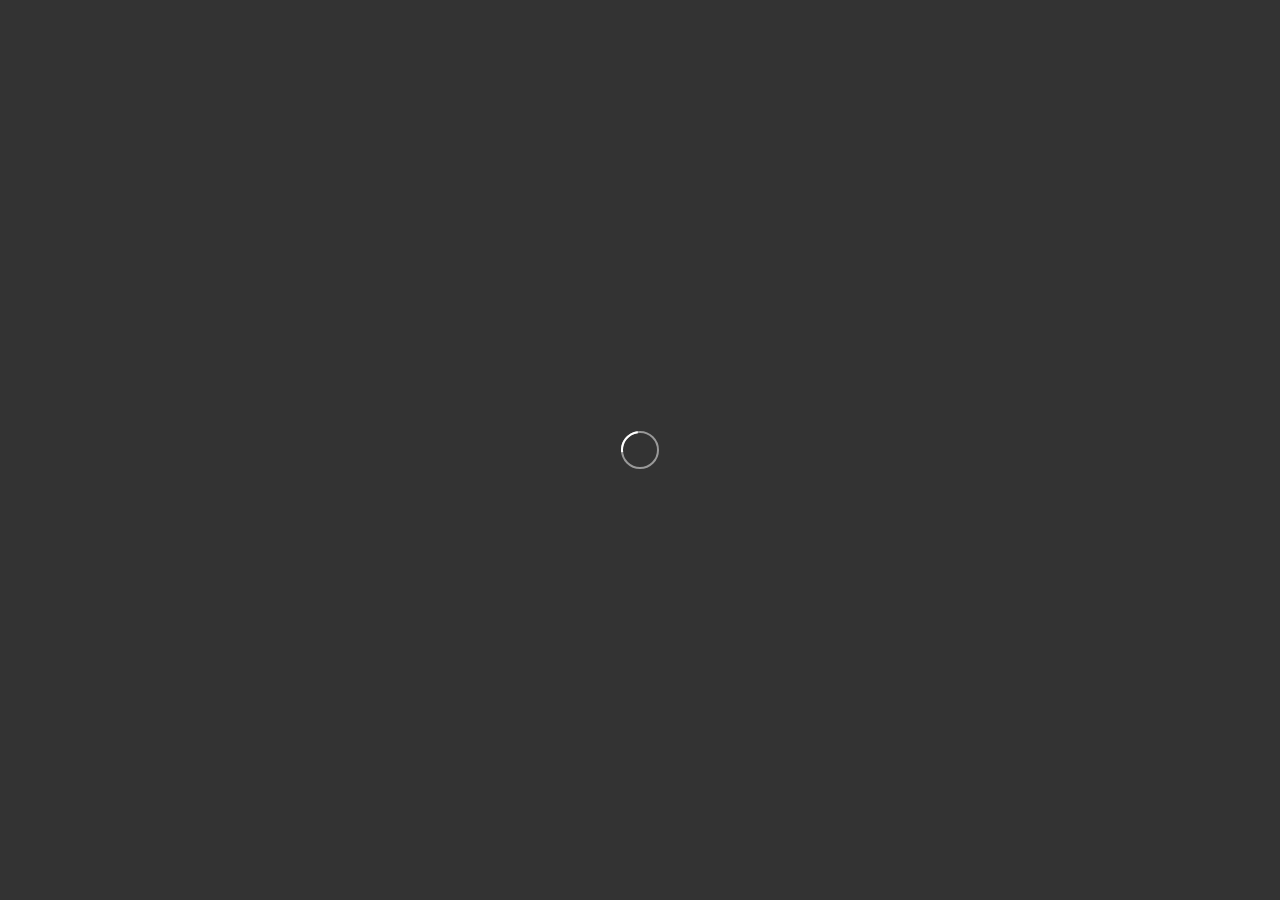
==== index.html @ 652a7a0e "gtag-addition" ====
<!DOCTYPE html>
<html lang="en">
  <head>
    <meta charset="utf-8" />
    <meta http-equiv="X-UA-Compatible" content="IE=edge" />
    <meta name="viewport" content="width=device-width, initial-scale=1" />
    <title>COCKBURN CRC</title>
    <base href="/" />
    <!-- <base href="/fiserv/"> -->
    <!-- <base href="http://members.click365.com.au/"> -->
    <!-- <base href="https://cockburncrc.com.au/members/"> -->
    <!-- <base href="/usermanagement/live/"> -->
    <link rel="icon" type="image/x-icon" href="favicon.ico" />
    <link
      href="https://maxcdn.bootstrapcdn.com/font-awesome/latest/css/font-awesome.min.css"
      rel="stylesheet"
    />
    <link href="assets/fonts/feather/style.min.css" rel="stylesheet" />
    <link href="assets/fonts/simple-line-icons/style.css" rel="stylesheet" />
    <link
      href="https://fonts.googleapis.com/css?family=Open+Sans:300,400,600,700,800%7CMontserrat:300,400,500,600,700,800,900"
      rel="stylesheet"
    />
    <link
      rel="stylesheet"
      href="assets/vendor/pace/themes/black/pace-theme-flash.css"
    />
    <!-- Global site tag (gtag.js) - Google Analytics -->
    <script
      async
      src="https://www.googletagmanager.com/gtag/js?id=G-H1PJHT54G2"
    ></script>
    <script>
      window.dataLayer = window.dataLayer || [];
      function gtag() {
        dataLayer.push(arguments);
      }
      gtag("js", new Date());

      gtag("config", "G-H1PJHT54G2");
    </script>
    <style type="text/css">
      .pace .pace-activity {
        top: 19px;
        right: 19px;
        display: none;
      }

      .page-loading {
        position: fixed;
        left: 0;
        top: 0;
        bottom: 0;
        right: 0;
        overflow: hidden;
        background: rgba(51, 51, 51, 1);
        opacity: 0;
        transition: opacity 1s ease-in-out;
        z-index: -1;
      }

      .loading-icon {
        position: absolute;
        left: 50%;
        top: 50%;
        width: 38px;
        height: 38px;
        margin-left: -19px;
        margin-top: -19px;
      }

      app-root:empty ~ .page-loading {
        opacity: 1;
        z-index: 1;
      }
    </style>
  </head>

  <body>
    <app-root></app-root>
    <div class="page-loading">
      <img src="assets/img/oval.svg" class="loading-icon" alt="loading image" />
    </div>
    <link
      rel="stylesheet"
      href="https://use.fontawesome.com/releases/v5.5.0/css/all.css"
      integrity="sha384-B4dIYHKNBt8Bc12p+WXckhzcICo0wtJAoU8YZTY5qE0Id1GSseTk6S+L3BlXeVIU"
      crossorigin="anonymous"
    />
    <script
      type="text/javascript"
      src="https://maps.googleapis.com/maps/api/js?key=AIzaSyBTumeD-l8p-2slpOP7PEJ7KKOlaFfOOj4&libraries=places"
    ></script>

    <script src="assets/js/sha1.js"></script>
  <script type="text/javascript" src="runtime.js"></script><script type="text/javascript" src="polyfills.js"></script><script type="text/javascript" src="styles.js"></script><script type="text/javascript" src="scripts.js"></script><script type="text/javascript" src="vendor.js"></script><script type="text/javascript" src="main.js"></script></body>
</html>
---- assets/fonts/feather/style.min.css ----
@font-face{font-family:feather;src:url(fonts/feather.eot?9xfrq8);src:url(fonts/feather.eot?9xfrq8#iefix) format('embedded-opentype'),url(fonts/feather.ttf?9xfrq8) format('truetype'),url(fonts/feather.woff?9xfrq8) format('woff'),url(fonts/feather.svg?9xfrq8#feather) format('svg');font-weight:400;font-style:normal}[class*=" ft-"],[class^=ft-]{font-family:feather!important;speak:none;font-style:normal;font-weight:400;font-variant:normal;text-transform:none;line-height:1;-webkit-font-smoothing:antialiased;-moz-osx-font-smoothing:grayscale}.ft-bold:before{content:"\e9ea"}.ft-crop:before{content:"\e9eb"}.ft-help-circle:before{content:"\e9ec"}.ft-italic:before{content:"\e9ed"}.ft-shopping-cart:before{content:"\e9ee"}.ft-underline:before{content:"\e9ef"}.ft-activity:before{content:"\e900"}.ft-airplay:before{content:"\e901"}.ft-alert-circle:before{content:"\e902"}.ft-alert-octagon:before{content:"\e903"}.ft-alert-triangle:before{content:"\e904"}.ft-align-center:before{content:"\e905"}.ft-align-justify:before{content:"\e906"}.ft-align-left:before{content:"\e907"}.ft-align-right:before{content:"\e908"}.ft-anchor:before{content:"\e909"}.ft-aperture:before{content:"\e90a"}.ft-arrow-down-left:before{content:"\e90b"}.ft-arrow-down-right:before{content:"\e90c"}.ft-arrow-down:before{content:"\e90d"}.ft-arrow-left:before{content:"\e90e"}.ft-arrow-right:before{content:"\e90f"}.ft-arrow-up-left:before{content:"\e910"}.ft-arrow-up-right:before{content:"\e911"}.ft-arrow-up:before{content:"\e912"}.ft-at-sign:before{content:"\e913"}.ft-award:before{content:"\e914"}.ft-bar-chart-2:before{content:"\e915"}.ft-bar-chart:before{content:"\e916"}.ft-battery-charging:before{content:"\e917"}.ft-battery:before{content:"\e918"}.ft-bell-off:before{content:"\e919"}.ft-bell:before{content:"\e91a"}.ft-bluetooth:before{content:"\e91b"}.ft-book:before{content:"\e91c"}.ft-bookmark:before{content:"\e91d"}.ft-box:before{content:"\e91e"}.ft-briefcase:before{content:"\e91f"}.ft-calendar:before{content:"\e920"}.ft-camera-off:before{content:"\e921"}.ft-camera:before{content:"\e922"}.ft-cast:before{content:"\e923"}.ft-check-circle:before{content:"\e924"}.ft-check-square:before{content:"\e925"}.ft-check:before{content:"\e926"}.ft-chevron-down:before{content:"\e927"}.ft-chevron-left:before{content:"\e928"}.ft-chevron-right:before{content:"\e929"}.ft-chevron-up:before{content:"\e92a"}.ft-chevrons-down:before{content:"\e92b"}.ft-chevrons-left:before{content:"\e92c"}.ft-chevrons-right:before{content:"\e92d"}.ft-chevrons-up:before{content:"\e92e"}.ft-chrome:before{content:"\e92f"}.ft-circle:before{content:"\e930"}.ft-clipboard:before{content:"\e931"}.ft-clock:before{content:"\e932"}.ft-cloud-drizzle:before{content:"\e933"}.ft-cloud-lightning:before{content:"\e934"}.ft-cloud-off:before{content:"\e935"}.ft-cloud-rain:before{content:"\e936"}.ft-cloud-snow:before{content:"\e937"}.ft-cloud:before{content:"\e938"}.ft-codepen:before{content:"\e939"}.ft-command:before{content:"\e93a"}.ft-compass:before{content:"\e93b"}.ft-copy:before{content:"\e93c"}.ft-corner-down-left:before{content:"\e93d"}.ft-corner-down-right:before{content:"\e93e"}.ft-corner-left-down:before{content:"\e93f"}.ft-corner-left-up:before{content:"\e940"}.ft-corner-right-down:before{content:"\e941"}.ft-corner-right-up:before{content:"\e942"}.ft-corner-up-left:before{content:"\e943"}.ft-corner-up-right:before{content:"\e944"}.ft-cpu:before{content:"\e945"}.ft-credit-card:before{content:"\e946"}.ft-crosshair:before{content:"\e947"}.ft-delete:before{content:"\e948"}.ft-disc:before{content:"\e949"}.ft-download-cloud:before{content:"\e94a"}.ft-download:before{content:"\e94b"}.ft-droplet:before{content:"\e94c"}.ft-edit-2:before{content:"\e94d"}.ft-edit-3:before{content:"\e94e"}.ft-edit:before{content:"\e94f"}.ft-external-link:before{content:"\e950"}.ft-eye-off:before{content:"\e951"}.ft-eye:before{content:"\e952"}.ft-facebook:before{content:"\e953"}.ft-fast-forward:before{content:"\e954"}.ft-feather:before{content:"\e955"}.ft-file-minus:before{content:"\e956"}.ft-file-plus:before{content:"\e957"}.ft-file-text:before{content:"\e958"}.ft-file:before{content:"\e959"}.ft-film:before{content:"\e95a"}.ft-filter:before{content:"\e95b"}.ft-flag:before{content:"\e95c"}.ft-folder:before{content:"\e95d"}.ft-github:before{content:"\e95e"}.ft-gitlab:before{content:"\e95f"}.ft-globe:before{content:"\e960"}.ft-grid:before{content:"\e961"}.ft-hash:before{content:"\e962"}.ft-headphones:before{content:"\e963"}.ft-heart:before{content:"\e964"}.ft-home:before{content:"\e965"}.ft-image:before{content:"\e966"}.ft-inbox:before{content:"\e967"}.ft-info:before{content:"\e968"}.ft-instagram:before{content:"\e969"}.ft-layers:before{content:"\e96a"}.ft-layout:before{content:"\e96b"}.ft-life-buoy:before{content:"\e96c"}.ft-link-2:before{content:"\e96d"}.ft-link:before{content:"\e96e"}.ft-list:before{content:"\e96f"}.ft-loader:before{content:"\e970"}.ft-lock:before{content:"\e971"}.ft-log-in:before{content:"\e972"}.ft-log-out:before{content:"\e973"}.ft-mail:before{content:"\e974"}.ft-map-pin:before{content:"\e975"}.ft-map:before{content:"\e976"}.ft-maximize-2:before{content:"\e977"}.ft-maximize:before{content:"\e978"}.ft-menu:before{content:"\e979"}.ft-message-circle:before{content:"\e97a"}.ft-message-square:before{content:"\e97b"}.ft-mic-off:before{content:"\e97c"}.ft-mic:before{content:"\e97d"}.ft-minimize-2:before{content:"\e97e"}.ft-minimize:before{content:"\e97f"}.ft-minus-circle:before{content:"\e980"}.ft-minus-square:before{content:"\e981"}.ft-minus:before{content:"\e982"}.ft-monitor:before{content:"\e983"}.ft-moon:before{content:"\e984"}.ft-more-horizontal:before{content:"\e985"}.ft-more-vertical:before{content:"\e986"}.ft-move:before{content:"\e987"}.ft-music:before{content:"\e988"}.ft-navigation-2:before{content:"\e989"}.ft-navigation:before{content:"\e98a"}.ft-octagon:before{content:"\e98b"}.ft-package:before{content:"\e98c"}.ft-paperclip:before{content:"\e98d"}.ft-pause-circle:before{content:"\e98e"}.ft-pause:before{content:"\e98f"}.ft-percent:before{content:"\e990"}.ft-phone-call:before{content:"\e991"}.ft-phone-forwarded:before{content:"\e992"}.ft-phone-incoming:before{content:"\e993"}.ft-phone-missed:before{content:"\e994"}.ft-phone-off:before{content:"\e995"}.ft-phone-outgoing:before{content:"\e996"}.ft-phone:before{content:"\e997"}.ft-pie-chart:before{content:"\e998"}.ft-play-circle:before{content:"\e999"}.ft-play:before{content:"\e99a"}.ft-plus-circle:before{content:"\e99b"}.ft-plus-square:before{content:"\e99c"}.ft-plus:before{content:"\e99d"}.ft-pocket:before{content:"\e99e"}.ft-power:before{content:"\e99f"}.ft-printer:before{content:"\e9a0"}.ft-radio:before{content:"\e9a1"}.ft-refresh-ccw:before{content:"\e9a2"}.ft-refresh-cw:before{content:"\e9a3"}.ft-repeat:before{content:"\e9a4"}.ft-rewind:before{content:"\e9a5"}.ft-rotate-ccw:before{content:"\e9a6"}.ft-rotate-cw:before{content:"\e9a7"}.ft-save:before{content:"\e9a8"}.ft-scissors:before{content:"\e9a9"}.ft-search:before{content:"\e9aa"}.ft-server:before{content:"\e9ab"}.ft-settings:before{content:"\e9ac"}.ft-share-2:before{content:"\e9ad"}.ft-share:before{content:"\e9ae"}.ft-shield:before{content:"\e9af"}.ft-shuffle:before{content:"\e9b0"}.ft-sidebar:before{content:"\e9b1"}.ft-skip-back:before{content:"\e9b2"}.ft-skip-forward:before{content:"\e9b3"}.ft-slack:before{content:"\e9b4"}.ft-slash:before{content:"\e9b5"}.ft-sliders:before{content:"\e9b6"}.ft-smartphone:before{content:"\e9b7"}.ft-speaker:before{content:"\e9b8"}.ft-square:before{content:"\e9b9"}.ft-star:before{content:"\e9ba"}.ft-stop-circle:before{content:"\e9bb"}.ft-sun:before{content:"\e9bc"}.ft-sunrise:before{content:"\e9bd"}.ft-sunset:before{content:"\e9be"}.ft-tablet:before{content:"\e9bf"}.ft-tag:before{content:"\e9c0"}.ft-target:before{content:"\e9c1"}.ft-thermometer:before{content:"\e9c2"}.ft-thumbs-down:before{content:"\e9c3"}.ft-thumbs-up:before{content:"\e9c4"}.ft-toggle-left:before{content:"\e9c5"}.ft-toggle-right:before{content:"\e9c6"}.ft-trash-2:before{content:"\e9c7"}.ft-trash:before{content:"\e9c8"}.ft-trending-down:before{content:"\e9c9"}.ft-trending-up:before{content:"\e9ca"}.ft-triangle:before{content:"\e9cb"}.ft-tv:before{content:"\e9cc"}.ft-twitter:before{content:"\e9cd"}.ft-type:before{content:"\e9ce"}.ft-umbrella:before{content:"\e9cf"}.ft-unlock:before{content:"\e9d0"}.ft-upload-cloud:before{content:"\e9d1"}.ft-upload:before{content:"\e9d2"}.ft-user-check:before{content:"\e9d3"}.ft-user-minus:before{content:"\e9d4"}.ft-user-plus:before{content:"\e9d5"}.ft-user-x:before{content:"\e9d6"}.ft-user:before{content:"\e9d7"}.ft-users:before{content:"\e9d8"}.ft-video-off:before{content:"\e9d9"}.ft-video:before{content:"\e9da"}.ft-voicemail:before{content:"\e9db"}.ft-volume-1:before{content:"\e9dc"}.ft-volume-2:before{content:"\e9dd"}.ft-volume-x:before{content:"\e9de"}.ft-volume:before{content:"\e9df"}.ft-watch:before{content:"\e9e0"}.ft-wifi-off:before{content:"\e9e1"}.ft-wifi:before{content:"\e9e2"}.ft-wind:before{content:"\e9e3"}.ft-x-circle:before{content:"\e9e4"}.ft-x-square:before{content:"\e9e5"}.ft-x:before{content:"\e9e6"}.ft-zap:before{content:"\e9e7"}.ft-zoom-in:before{content:"\e9e8"}.ft-zoom-out:before{content:"\e9e9"}
---- assets/fonts/simple-line-icons/style.css ----
@font-face {
	font-family: 'Simple-Line-Icons';
	src:url('fonts/Simple-Line-Icons.eot');
	src:url('fonts/Simple-Line-Icons.eot?#iefix') format('embedded-opentype'),
		url([data-uri]) format('woff'),
		url('fonts/Simple-Line-Icons.ttf') format('truetype'),
		url('fonts/Simple-Line-Icons.svg#Simple-Line-Icons') format('svg');
	font-weight: normal;
	font-style: normal;
}

/* Use the following CSS code if you want to use data attributes for inserting your icons */
[data-icon]:before {
	font-family: 'Simple-Line-Icons' !important;
	content: attr(data-icon);
	speak: none;
	font-weight: normal;
	font-variant: normal;
	text-transform: none;
	line-height: 1;
	-webkit-font-smoothing: antialiased;
	-moz-osx-font-smoothing: grayscale;
}

/* Use the following CSS code if you want to have a class per icon */
/*
Instead of a list of all class selectors,
you can use the generic selector below, but it's slower:
[class*="icon-"] {
*/
.icon-user-female, .icon-user-follow, .icon-user-following, .icon-user-unfollow, .icon-trophy, .icon-screen-smartphone, .icon-screen-desktop, .icon-plane, .icon-notebook, .icon-moustache, .icon-mouse, .icon-magnet, .icon-energy, .icon-emoticon-smile, .icon-disc, .icon-cursor-move, .icon-crop, .icon-credit-card, .icon-chemistry, .icon-user, .icon-speedometer, .icon-social-youtube, .icon-social-twitter, .icon-social-tumblr, .icon-social-facebook, .icon-social-dropbox, .icon-social-dribbble, .icon-shield, .icon-screen-tablet, .icon-magic-wand, .icon-hourglass, .icon-graduation, .icon-ghost, .icon-game-controller, .icon-fire, .icon-eyeglasses, .icon-envelope-open, .icon-envelope-letter, .icon-bell, .icon-badge, .icon-anchor, .icon-wallet, .icon-vector, .icon-speech, .icon-puzzle, .icon-printer, .icon-present, .icon-playlist, .icon-pin, .icon-picture, .icon-map, .icon-layers, .icon-handbag, .icon-globe-alt, .icon-globe, .icon-frame, .icon-folder-alt, .icon-film, .icon-feed, .icon-earphones-alt, .icon-earphones, .icon-drop, .icon-drawer, .icon-docs, .icon-directions, .icon-direction, .icon-diamond, .icon-cup, .icon-compass, .icon-call-out, .icon-call-in, .icon-call-end, .icon-calculator, .icon-bubbles, .icon-briefcase, .icon-book-open, .icon-basket-loaded, .icon-basket, .icon-bag, .icon-action-undo, .icon-action-redo, .icon-wrench, .icon-umbrella, .icon-trash, .icon-tag, .icon-support, .icon-size-fullscreen, .icon-size-actual, .icon-shuffle, .icon-share-alt, .icon-share, .icon-rocket, .icon-question, .icon-pie-chart, .icon-pencil, .icon-note, .icon-music-tone-alt, .icon-music-tone, .icon-microphone, .icon-loop, .icon-logout, .icon-login, .icon-list, .icon-like, .icon-home, .icon-grid, .icon-graph, .icon-equalizer, .icon-dislike, .icon-cursor, .icon-control-start, .icon-control-rewind, .icon-control-play, .icon-control-pause, .icon-control-forward, .icon-control-end, .icon-calendar, .icon-bulb, .icon-bar-chart, .icon-arrow-up, .icon-arrow-right, .icon-arrow-left, .icon-arrow-down, .icon-ban, .icon-bubble, .icon-camcorder, .icon-camera, .icon-check, .icon-clock, .icon-close, .icon-cloud-download, .icon-cloud-upload, .icon-doc, .icon-envelope, .icon-eye, .icon-flag, .icon-folder, .icon-heart, .icon-info, .icon-key, .icon-link, .icon-lock, .icon-lock-open, .icon-magnifier, .icon-magnifier-add, .icon-magnifier-remove, .icon-paper-clip, .icon-paper-plane, .icon-plus, .icon-pointer, .icon-power, .icon-refresh, .icon-reload, .icon-settings, .icon-star, .icon-symbol-female, .icon-symbol-male, .icon-target, .icon-volume-1, .icon-volume-2, .icon-volume-off, .icon-users {
	font-family: 'Simple-Line-Icons' !important;
	speak: none;
	font-style: normal;
	font-weight: normal;
	font-variant: normal;
	text-transform: none;
	line-height: 1;
	-webkit-font-smoothing: antialiased;
}
.icon-user-female:before {
	content: "\e000";
}
.icon-user-follow:before {
	content: "\e002";
}
.icon-user-following:before {
	content: "\e003";
}
.icon-user-unfollow:before {
	content: "\e004";
}
.icon-trophy:before {
	content: "\e006";
}
.icon-screen-smartphone:before {
	content: "\e010";
}
.icon-screen-desktop:before {
	content: "\e011";
}
.icon-plane:before {
	content: "\e012";
}
.icon-notebook:before {
	content: "\e013";
}
.icon-moustache:before {
	content: "\e014";
}
.icon-mouse:before {
	content: "\e015";
}
.icon-magnet:before {
	content: "\e016";
}
.icon-energy:before {
	content: "\e020";
}
.icon-emoticon-smile:before {
	content: "\e021";
}
.icon-disc:before {
	content: "\e022";
}
.icon-cursor-move:before {
	content: "\e023";
}
.icon-crop:before {
	content: "\e024";
}
.icon-credit-card:before {
	content: "\e025";
}
.icon-chemistry:before {
	content: "\e026";
}
.icon-user:before {
	content: "\e005";
}
.icon-speedometer:before {
	content: "\e007";
}
.icon-social-youtube:before {
	content: "\e008";
}
.icon-social-twitter:before {
	content: "\e009";
}
.icon-social-tumblr:before {
	content: "\e00a";
}
.icon-social-facebook:before {
	content: "\e00b";
}
.icon-social-dropbox:before {
	content: "\e00c";
}
.icon-social-dribbble:before {
	content: "\e00d";
}
.icon-shield:before {
	content: "\e00e";
}
.icon-screen-tablet:before {
	content: "\e00f";
}
.icon-magic-wand:before {
	content: "\e017";
}
.icon-hourglass:before {
	content: "\e018";
}
.icon-graduation:before {
	content: "\e019";
}
.icon-ghost:before {
	content: "\e01a";
}
.icon-game-controller:before {
	content: "\e01b";
}
.icon-fire:before {
	content: "\e01c";
}
.icon-eyeglasses:before {
	content: "\e01d";
}
.icon-envelope-open:before {
	content: "\e01e";
}
.icon-envelope-letter:before {
	content: "\e01f";
}
.icon-bell:before {
	content: "\e027";
}
.icon-badge:before {
	content: "\e028";
}
.icon-anchor:before {
	content: "\e029";
}
.icon-wallet:before {
	content: "\e02a";
}
.icon-vector:before {
	content: "\e02b";
}
.icon-speech:before {
	content: "\e02c";
}
.icon-puzzle:before {
	content: "\e02d";
}
.icon-printer:before {
	content: "\e02e";
}
.icon-present:before {
	content: "\e02f";
}
.icon-playlist:before {
	content: "\e030";
}
.icon-pin:before {
	content: "\e031";
}
.icon-picture:before {
	content: "\e032";
}
.icon-map:before {
	content: "\e033";
}
.icon-layers:before {
	content: "\e034";
}
.icon-handbag:before {
	content: "\e035";
}
.icon-globe-alt:before {
	content: "\e036";
}
.icon-globe:before {
	content: "\e037";
}
.icon-frame:before {
	content: "\e038";
}
.icon-folder-alt:before {
	content: "\e039";
}
.icon-film:before {
	content: "\e03a";
}
.icon-feed:before {
	content: "\e03b";
}
.icon-earphones-alt:before {
	content: "\e03c";
}
.icon-earphones:before {
	content: "\e03d";
}
.icon-drop:before {
	content: "\e03e";
}
.icon-drawer:before {
	content: "\e03f";
}
.icon-docs:before {
	content: "\e040";
}
.icon-directions:before {
	content: "\e041";
}
.icon-direction:before {
	content: "\e042";
}
.icon-diamond:before {
	content: "\e043";
}
.icon-cup:before {
	content: "\e044";
}
.icon-compass:before {
	content: "\e045";
}
.icon-call-out:before {
	content: "\e046";
}
.icon-call-in:before {
	content: "\e047";
}
.icon-call-end:before {
	content: "\e048";
}
.icon-calculator:before {
	content: "\e049";
}
.icon-bubbles:before {
	content: "\e04a";
}
.icon-briefcase:before {
	content: "\e04b";
}
.icon-book-open:before {
	content: "\e04c";
}
.icon-basket-loaded:before {
	content: "\e04d";
}
.icon-basket:before {
	content: "\e04e";
}
.icon-bag:before {
	content: "\e04f";
}
.icon-action-undo:before {
	content: "\e050";
}
.icon-action-redo:before {
	content: "\e051";
}
.icon-wrench:before {
	content: "\e052";
}
.icon-umbrella:before {
	content: "\e053";
}
.icon-trash:before {
	content: "\e054";
}
.icon-tag:before {
	content: "\e055";
}
.icon-support:before {
	content: "\e056";
}
.icon-size-fullscreen:before {
	content: "\e057";
}
.icon-size-actual:before {
	content: "\e058";
}
.icon-shuffle:before {
	content: "\e059";
}
.icon-share-alt:before {
	content: "\e05a";
}
.icon-share:before {
	content: "\e05b";
}
.icon-rocket:before {
	content: "\e05c";
}
.icon-question:before {
	content: "\e05d";
}
.icon-pie-chart:before {
	content: "\e05e";
}
.icon-pencil:before {
	content: "\e05f";
}
.icon-note:before {
	content: "\e060";
}
.icon-music-tone-alt:before {
	content: "\e061";
}
.icon-music-tone:before {
	content: "\e062";
}
.icon-microphone:before {
	content: "\e063";
}
.icon-loop:before {
	content: "\e064";
}
.icon-logout:before {
	content: "\e065";
}
.icon-login:before {
	content: "\e066";
}
.icon-list:before {
	content: "\e067";
}
.icon-like:before {
	content: "\e068";
}
.icon-home:before {
	content: "\e069";
}
.icon-grid:before {
	content: "\e06a";
}
.icon-graph:before {
	content: "\e06b";
}
.icon-equalizer:before {
	content: "\e06c";
}
.icon-dislike:before {
	content: "\e06d";
}
.icon-cursor:before {
	content: "\e06e";
}
.icon-control-start:before {
	content: "\e06f";
}
.icon-control-rewind:before {
	content: "\e070";
}
.icon-control-play:before {
	content: "\e071";
}
.icon-control-pause:before {
	content: "\e072";
}
.icon-control-forward:before {
	content: "\e073";
}
.icon-control-end:before {
	content: "\e074";
}
.icon-calendar:before {
	content: "\e075";
}
.icon-bulb:before {
	content: "\e076";
}
.icon-bar-chart:before {
	content: "\e077";
}
.icon-arrow-up:before {
	content: "\e078";
}
.icon-arrow-right:before {
	content: "\e079";
}
.icon-arrow-left:before {
	content: "\e07a";
}
.icon-arrow-down:before {
	content: "\e07b";
}
.icon-ban:before {
	content: "\e07c";
}
.icon-bubble:before {
	content: "\e07d";
}
.icon-camcorder:before {
	content: "\e07e";
}
.icon-camera:before {
	content: "\e07f";
}
.icon-check:before {
	content: "\e080";
}
.icon-clock:before {
	content: "\e081";
}
.icon-close:before {
	content: "\e082";
}
.icon-cloud-download:before {
	content: "\e083";
}
.icon-cloud-upload:before {
	content: "\e084";
}
.icon-doc:before {
	content: "\e085";
}
.icon-envelope:before {
	content: "\e086";
}
.icon-eye:before {
	content: "\e087";
}
.icon-flag:before {
	content: "\e088";
}
.icon-folder:before {
	content: "\e089";
}
.icon-heart:before {
	content: "\e08a";
}
.icon-info:before {
	content: "\e08b";
}
.icon-key:before {
	content: "\e08c";
}
.icon-link:before {
	content: "\e08d";
}
.icon-lock:before {
	content: "\e08e";
}
.icon-lock-open:before {
	content: "\e08f";
}
.icon-magnifier:before {
	content: "\e090";
}
.icon-magnifier-add:before {
	content: "\e091";
}
.icon-magnifier-remove:before {
	content: "\e092";
}
.icon-paper-clip:before {
	content: "\e093";
}
.icon-paper-plane:before {
	content: "\e094";
}
.icon-plus:before {
	content: "\e095";
}
.icon-pointer:before {
	content: "\e096";
}
.icon-power:before {
	content: "\e097";
}
.icon-refresh:before {
	content: "\e098";
}
.icon-reload:before {
	content: "\e099";
}
.icon-settings:before {
	content: "\e09a";
}
.icon-star:before {
	content: "\e09b";
}
.icon-symbol-female:before {
	content: "\e09c";
}
.icon-symbol-male:before {
	content: "\e09d";
}
.icon-target:before {
	content: "\e09e";
}
.icon-volume-1:before {
	content: "\e09f";
}
.icon-volume-2:before {
	content: "\e0a0";
}
.icon-volume-off:before {
	content: "\e0a1";
}
.icon-users:before {
	content: "\e001";
}
---- assets/vendor/pace/themes/black/pace-theme-flash.css ----
/* This is a compiled file, you should be editing the file in the templates directory */
.pace {
  -webkit-pointer-events: none;
  pointer-events: none;
  -webkit-user-select: none;
  -moz-user-select: none;
  user-select: none;
}

.pace-inactive {
  display: none;
}

.pace .pace-progress {
  background: #000000;
  position: fixed;
  z-index: 2000;
  top: 0;
  right: 100%;
  width: 100%;
  height: 2px;
}

.pace .pace-progress-inner {
  display: block;
  position: absolute;
  right: 0px;
  width: 100px;
  height: 100%;
  box-shadow: 0 0 10px #000000, 0 0 5px #000000;
  opacity: 1.0;
  -webkit-transform: rotate(3deg) translate(0px, -4px);
  -moz-transform: rotate(3deg) translate(0px, -4px);
  -ms-transform: rotate(3deg) translate(0px, -4px);
  -o-transform: rotate(3deg) translate(0px, -4px);
  transform: rotate(3deg) translate(0px, -4px);
}

.pace .pace-activity {
  display: block;
  position: fixed;
  z-index: 2000;
  top: 15px;
  right: 15px;
  width: 14px;
  height: 14px;
  border: solid 2px transparent;
  border-top-color: #000000;
  border-left-color: #000000;
  border-radius: 10px;
  -webkit-animation: pace-spinner 400ms linear infinite;
  -moz-animation: pace-spinner 400ms linear infinite;
  -ms-animation: pace-spinner 400ms linear infinite;
  -o-animation: pace-spinner 400ms linear infinite;
  animation: pace-spinner 400ms linear infinite;
}

@-webkit-keyframes pace-spinner {
  0% { -webkit-transform: rotate(0deg); transform: rotate(0deg); }
  100% { -webkit-transform: rotate(360deg); transform: rotate(360deg); }
}
@-moz-keyframes pace-spinner {
  0% { -moz-transform: rotate(0deg); transform: rotate(0deg); }
  100% { -moz-transform: rotate(360deg); transform: rotate(360deg); }
}
@-o-keyframes pace-spinner {
  0% { -o-transform: rotate(0deg); transform: rotate(0deg); }
  100% { -o-transform: rotate(360deg); transform: rotate(360deg); }
}
@-ms-keyframes pace-spinner {
  0% { -ms-transform: rotate(0deg); transform: rotate(0deg); }
  100% { -ms-transform: rotate(360deg); transform: rotate(360deg); }
}
@keyframes pace-spinner {
  0% { transform: rotate(0deg); transform: rotate(0deg); }
  100% { transform: rotate(360deg); transform: rotate(360deg); }
}
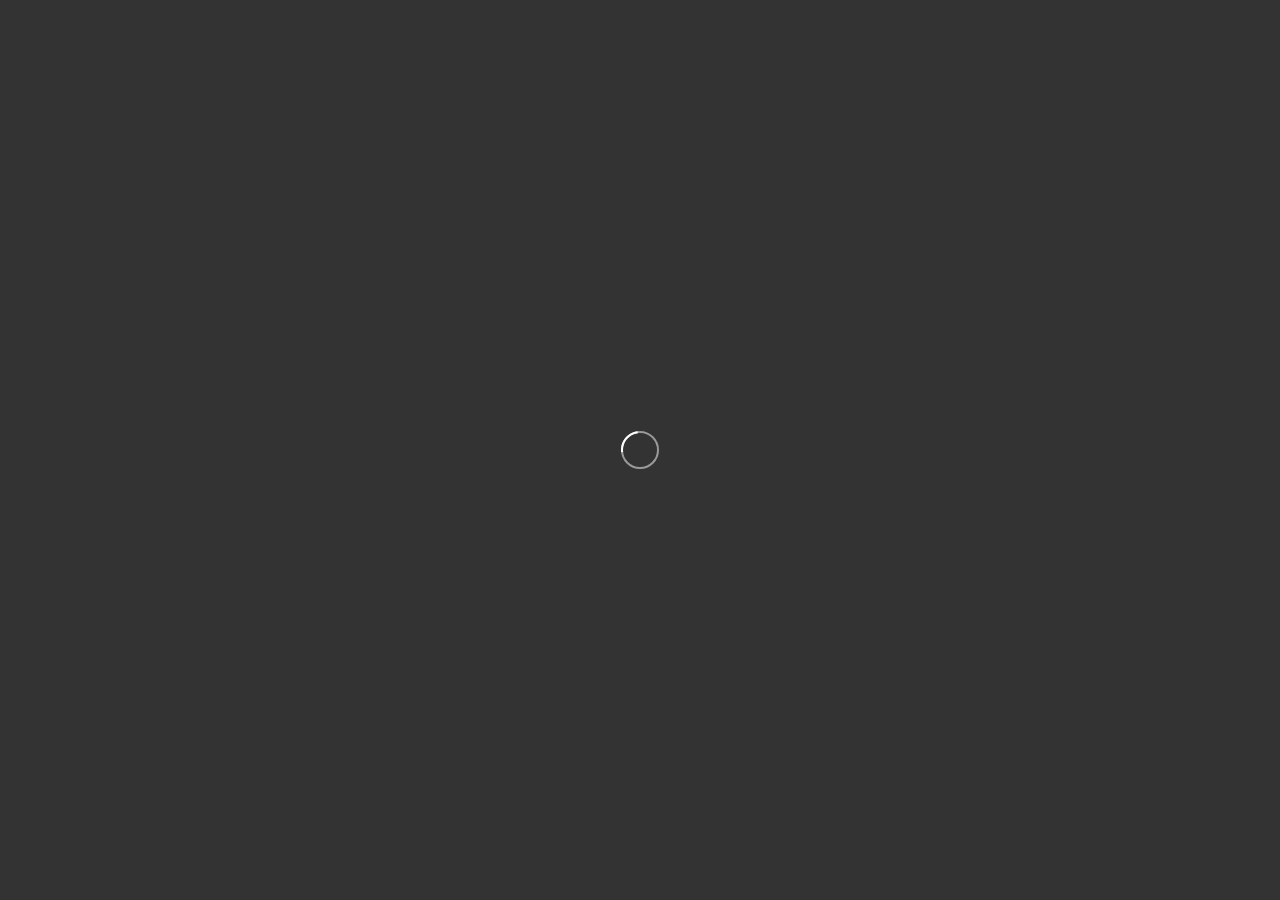
==== commit 9d3b6ee3: "change-tags" ====
--- a/index.html
+++ b/index.html
@@ -26,7 +26,7 @@
       href="assets/vendor/pace/themes/black/pace-theme-flash.css"
     />
     <!-- Global site tag (gtag.js) - Google Analytics -->
-    <script
+    <!-- <script
       async
       src="https://www.googletagmanager.com/gtag/js?id=G-H1PJHT54G2"
     ></script>
@@ -38,6 +38,19 @@
       gtag("js", new Date());
 
       gtag("config", "G-H1PJHT54G2");
+    </script> -->
+    <script
+      async
+      src="https://www.googletagmanager.com/gtag/js?id=G-X6K1M7J2YC"
+    ></script>
+    <script>
+      window.dataLayer = window.dataLayer || [];
+      function gtag() {
+        dataLayer.push(arguments);
+      }
+      gtag("js", new Date());
+
+      gtag("config", "G-X6K1M7J2YC");
     </script>
     <style type="text/css">
       .pace .pace-activity {
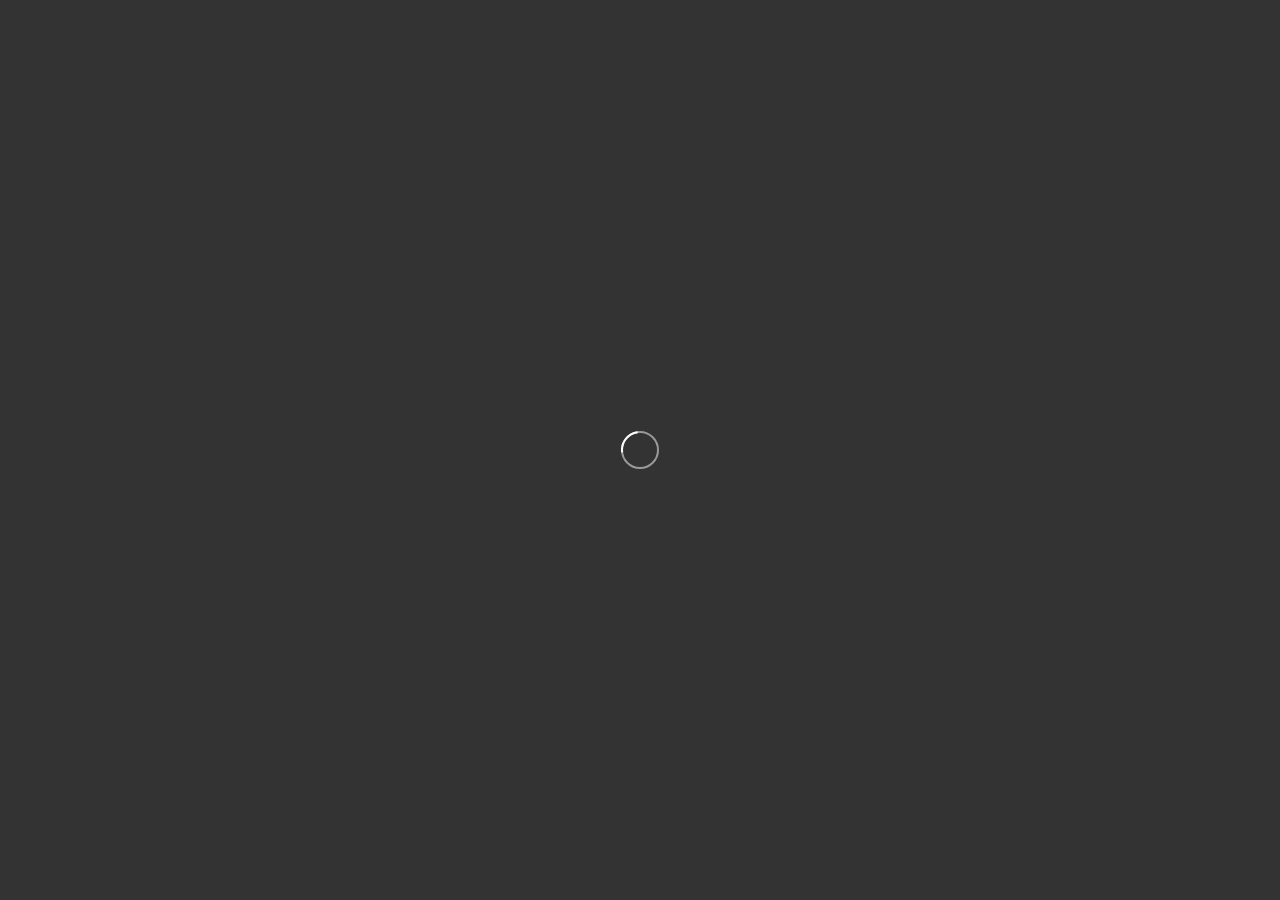
==== commit 364a4198: "changed-gtag" ====
--- a/index.html
+++ b/index.html
@@ -39,7 +39,7 @@
 
       gtag("config", "G-H1PJHT54G2");
     </script> -->
-    <script
+    <!-- <script
       async
       src="https://www.googletagmanager.com/gtag/js?id=G-X6K1M7J2YC"
     ></script>
@@ -51,7 +51,16 @@
       gtag("js", new Date());
 
       gtag("config", "G-X6K1M7J2YC");
-    </script>
+    </script> -->
+    <script>
+    (function(i,s,o,g,r,a,m){i['GoogleAnalyticsObject']=r;i[r]=i[r]||function(){
+        (i[r].q=i[r].q||[]).push(arguments)},i[r].l=1*new Date();a=s.createElement(o),
+      m=s.getElementsByTagName(o)[0];a.async=1;a.src=g;m.parentNode.insertBefore(a,m)
+    })(window,document,'script','https://www.google-analytics.com/analytics.js','ga');
+
+    ga('create', 'UA-280696-878', 'auto');  // Change the UA-ID to the one you got from Google Analytics
+
+  </script>
     <style type="text/css">
       .pace .pace-activity {
         top: 19px;
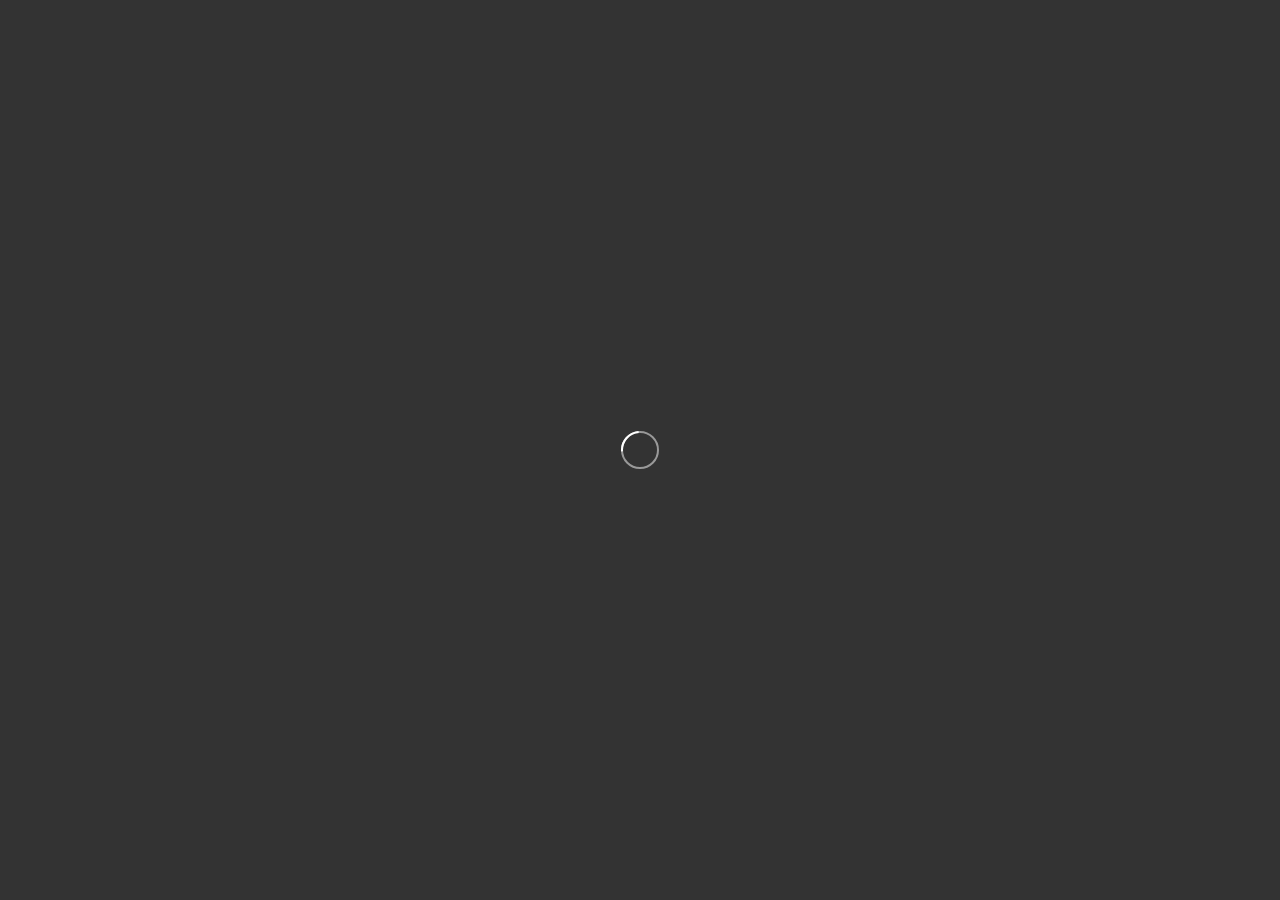
==== commit b23a1be1: "GTag-test3" ====
--- a/index.html
+++ b/index.html
@@ -52,7 +52,7 @@
 
       gtag("config", "G-X6K1M7J2YC");
     </script> -->
-    <script>
+<!--     <script>
     (function(i,s,o,g,r,a,m){i['GoogleAnalyticsObject']=r;i[r]=i[r]||function(){
         (i[r].q=i[r].q||[]).push(arguments)},i[r].l=1*new Date();a=s.createElement(o),
       m=s.getElementsByTagName(o)[0];a.async=1;a.src=g;m.parentNode.insertBefore(a,m)
@@ -60,7 +60,19 @@
 
     ga('create', 'UA-280696-878', 'auto');  // Change the UA-ID to the one you got from Google Analytics
 
-  </script>
+  </script> -->
+    
+    <!-- Global site tag (gtag.js) - Google Analytics -->
+    <script async src="https://www.googletagmanager.com/gtag/js?id=G-GZ9J7G1P50"></script>
+    <script>
+      window.dataLayer = window.dataLayer || [];
+      function gtag(){dataLayer.push(arguments);}
+      gtag('js', new Date());
+
+      gtag('config', 'G-GZ9J7G1P50');
+    </script>
+    
+    
     <style type="text/css">
       .pace .pace-activity {
         top: 19px;
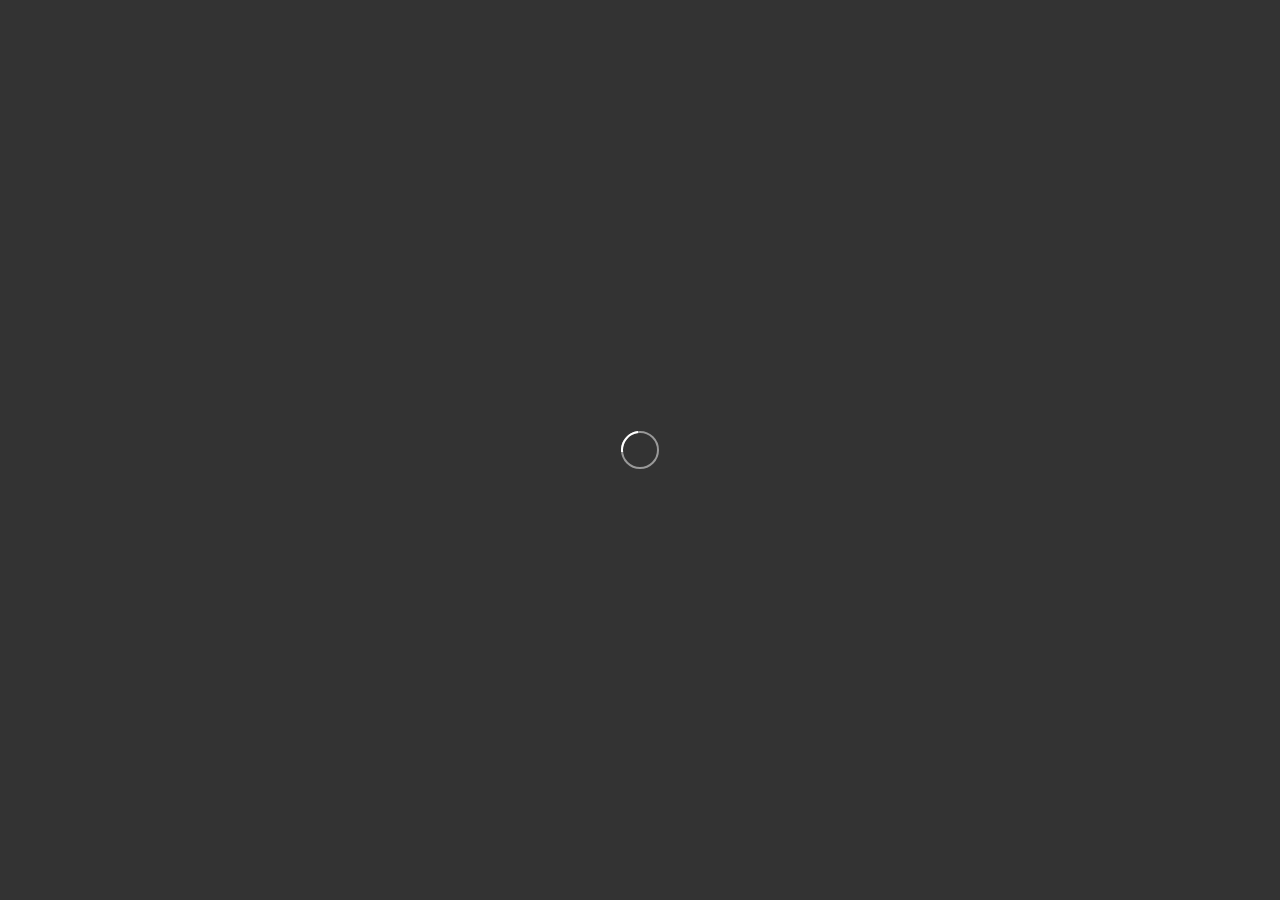
==== commit 8b5d8176: "Gtag-Clicks" ====
--- a/index.html
+++ b/index.html
@@ -1,6 +1,13 @@
 <!DOCTYPE html>
 <html lang="en">
   <head>
+    <!-- Google Tag Manager -->
+    <script>(function(w,d,s,l,i){w[l]=w[l]||[];w[l].push({'gtm.start':
+    new Date().getTime(),event:'gtm.js'});var f=d.getElementsByTagName(s)[0],
+    j=d.createElement(s),dl=l!='dataLayer'?'&l='+l:'';j.async=true;j.src=
+    'https://www.googletagmanager.com/gtm.js?id='+i+dl;f.parentNode.insertBefore(j,f);
+    })(window,document,'script','dataLayer','GTM-NVPZLKJ');</script>
+    <!-- End Google Tag Manager -->
     <meta charset="utf-8" />
     <meta http-equiv="X-UA-Compatible" content="IE=edge" />
     <meta name="viewport" content="width=device-width, initial-scale=1" />
@@ -111,6 +118,10 @@
   </head>
 
   <body>
+    <!-- Google Tag Manager (noscript) -->
+    <noscript><iframe src="https://www.googletagmanager.com/ns.html?id=GTM-NVPZLKJ"
+    height="0" width="0" style="display:none;visibility:hidden"></iframe></noscript>
+    <!-- End Google Tag Manager (noscript) -->
     <app-root></app-root>
     <div class="page-loading">
       <img src="assets/img/oval.svg" class="loading-icon" alt="loading image" />
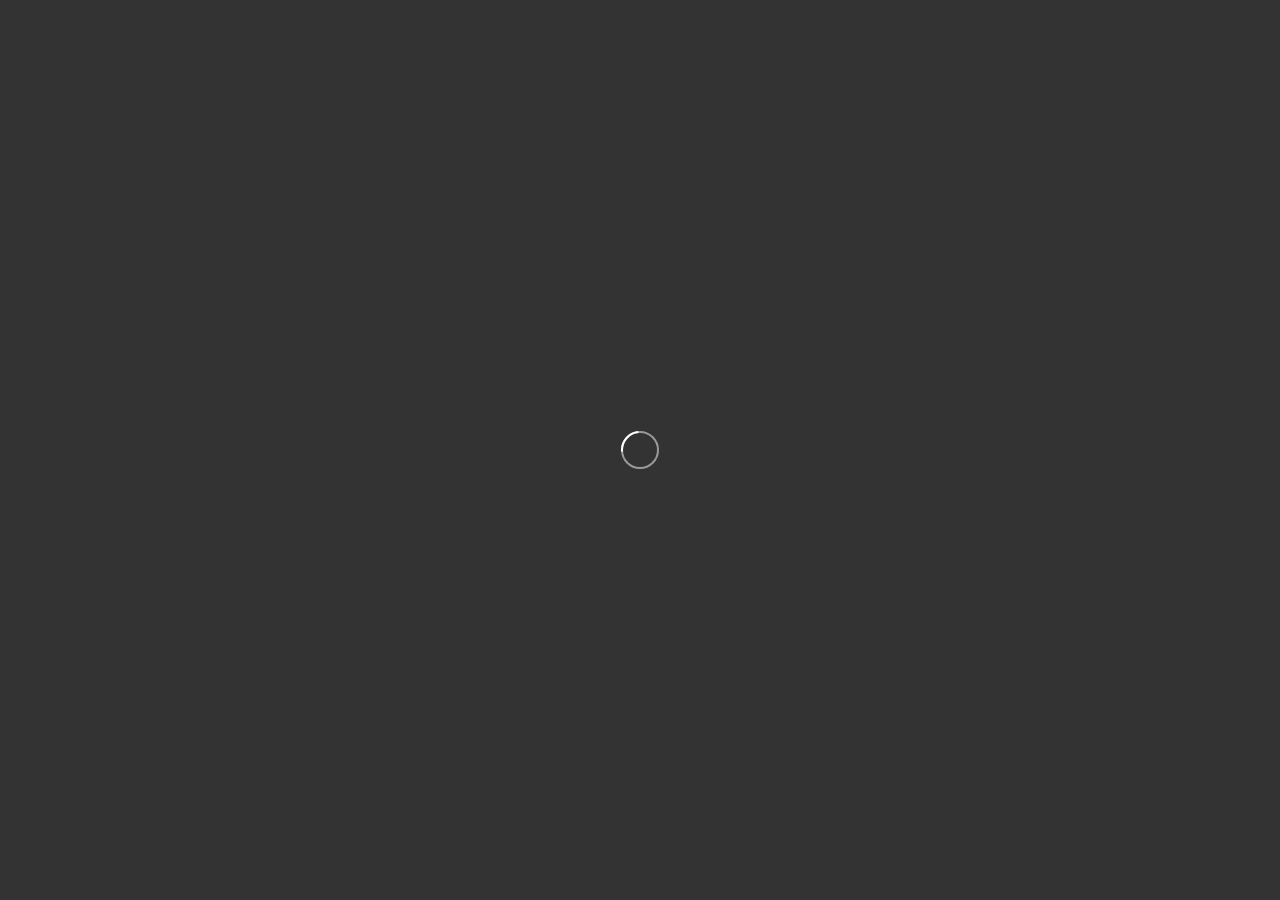
==== commit 1d1142d1: "universal-tag" ====
--- a/index.html
+++ b/index.html
@@ -70,13 +70,13 @@
   </script> -->
     
     <!-- Global site tag (gtag.js) - Google Analytics -->
-    <script async src="https://www.googletagmanager.com/gtag/js?id=G-GZ9J7G1P50"></script>
+    <script async src="https://www.googletagmanager.com/gtag/js?id=G-3QSZJ5T3KW"></script>
     <script>
       window.dataLayer = window.dataLayer || [];
       function gtag(){dataLayer.push(arguments);}
       gtag('js', new Date());
 
-      gtag('config', 'G-GZ9J7G1P50');
+      gtag('config', 'G-3QSZJ5T3KW');
     </script>
     
     
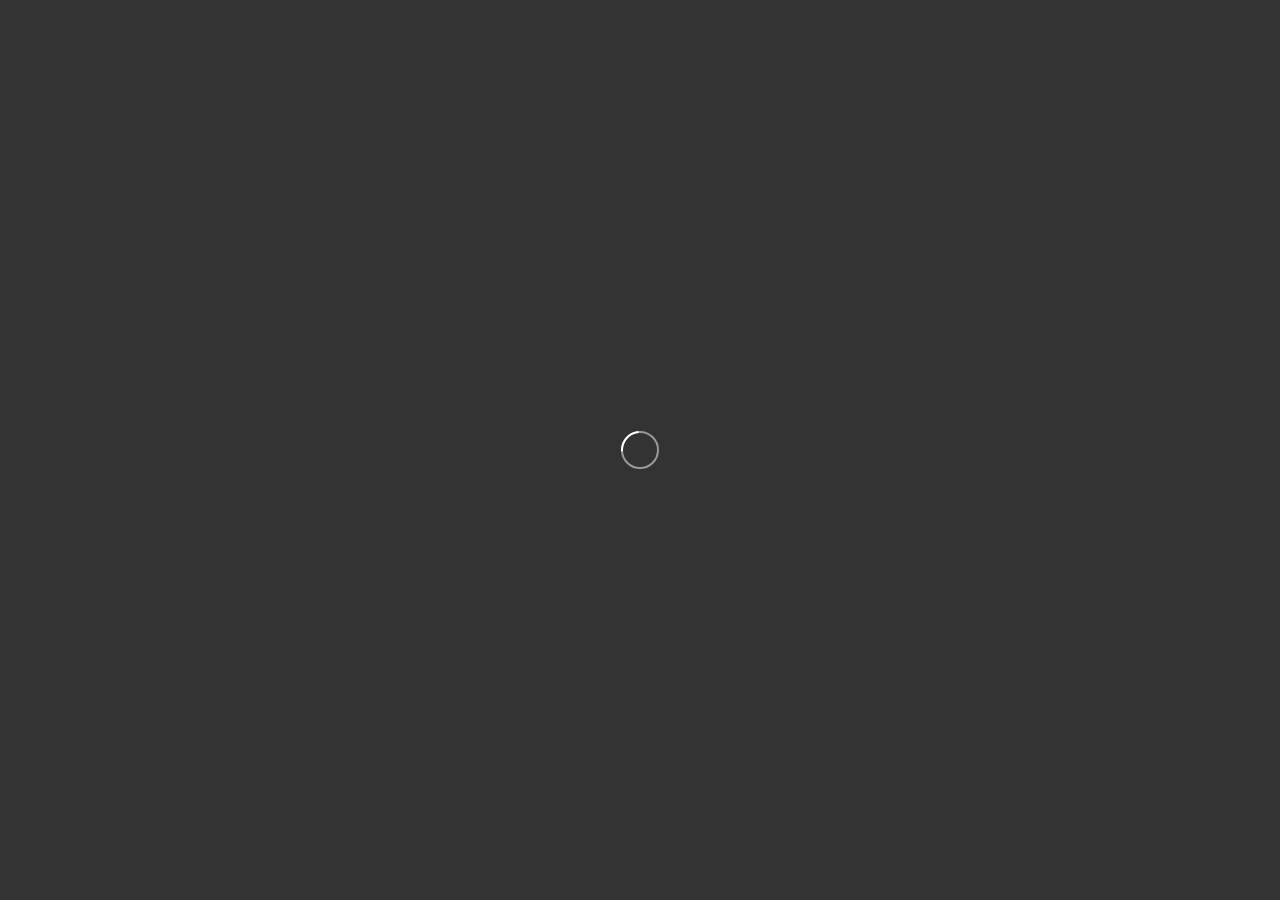
==== commit 7f2e458c: "UA-TAG" ====
--- a/index.html
+++ b/index.html
@@ -77,6 +77,7 @@
       gtag('js', new Date());
 
       gtag('config', 'G-3QSZJ5T3KW');
+      gtag('config', 'UA-203346097-1');
     </script>
     
     
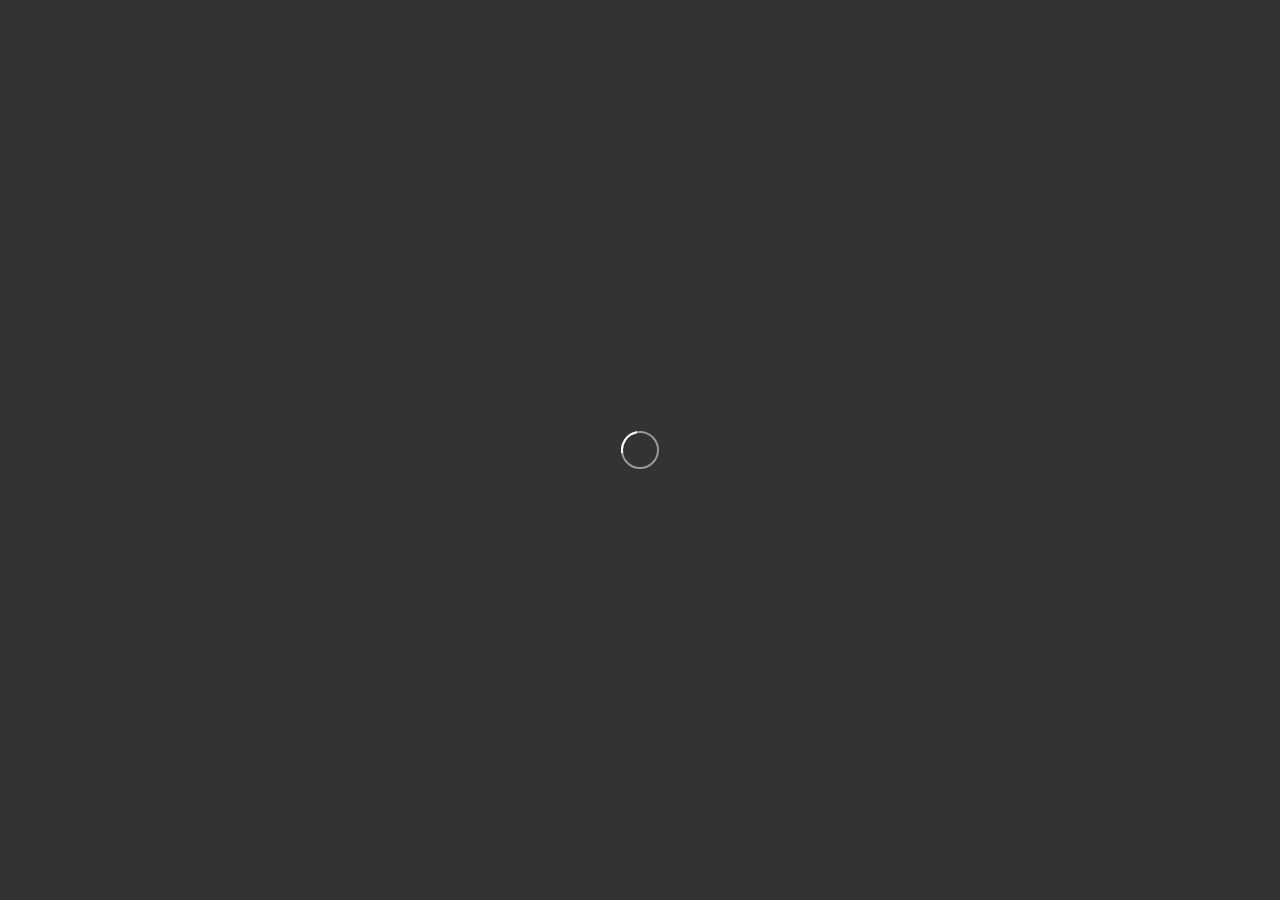
==== commit b07298a4: "Gtag-update" ====
--- a/index.html
+++ b/index.html
@@ -6,8 +6,8 @@
     new Date().getTime(),event:'gtm.js'});var f=d.getElementsByTagName(s)[0],
     j=d.createElement(s),dl=l!='dataLayer'?'&l='+l:'';j.async=true;j.src=
     'https://www.googletagmanager.com/gtm.js?id='+i+dl;f.parentNode.insertBefore(j,f);
-    })(window,document,'script','dataLayer','GTM-NVPZLKJ');</script>
-    <!-- End Google Tag Manager -->
+    })(window,document,'script','dataLayer','GTM-MZ5GWDT');</script>
+<!-- End Google Tag Manager -->
     <meta charset="utf-8" />
     <meta http-equiv="X-UA-Compatible" content="IE=edge" />
     <meta name="viewport" content="width=device-width, initial-scale=1" />
@@ -120,7 +120,7 @@
 
   <body>
     <!-- Google Tag Manager (noscript) -->
-    <noscript><iframe src="https://www.googletagmanager.com/ns.html?id=GTM-NVPZLKJ"
+    <noscript><iframe src="https://www.googletagmanager.com/ns.html?id=GTM-MZ5GWDT"
     height="0" width="0" style="display:none;visibility:hidden"></iframe></noscript>
     <!-- End Google Tag Manager (noscript) -->
     <app-root></app-root>
